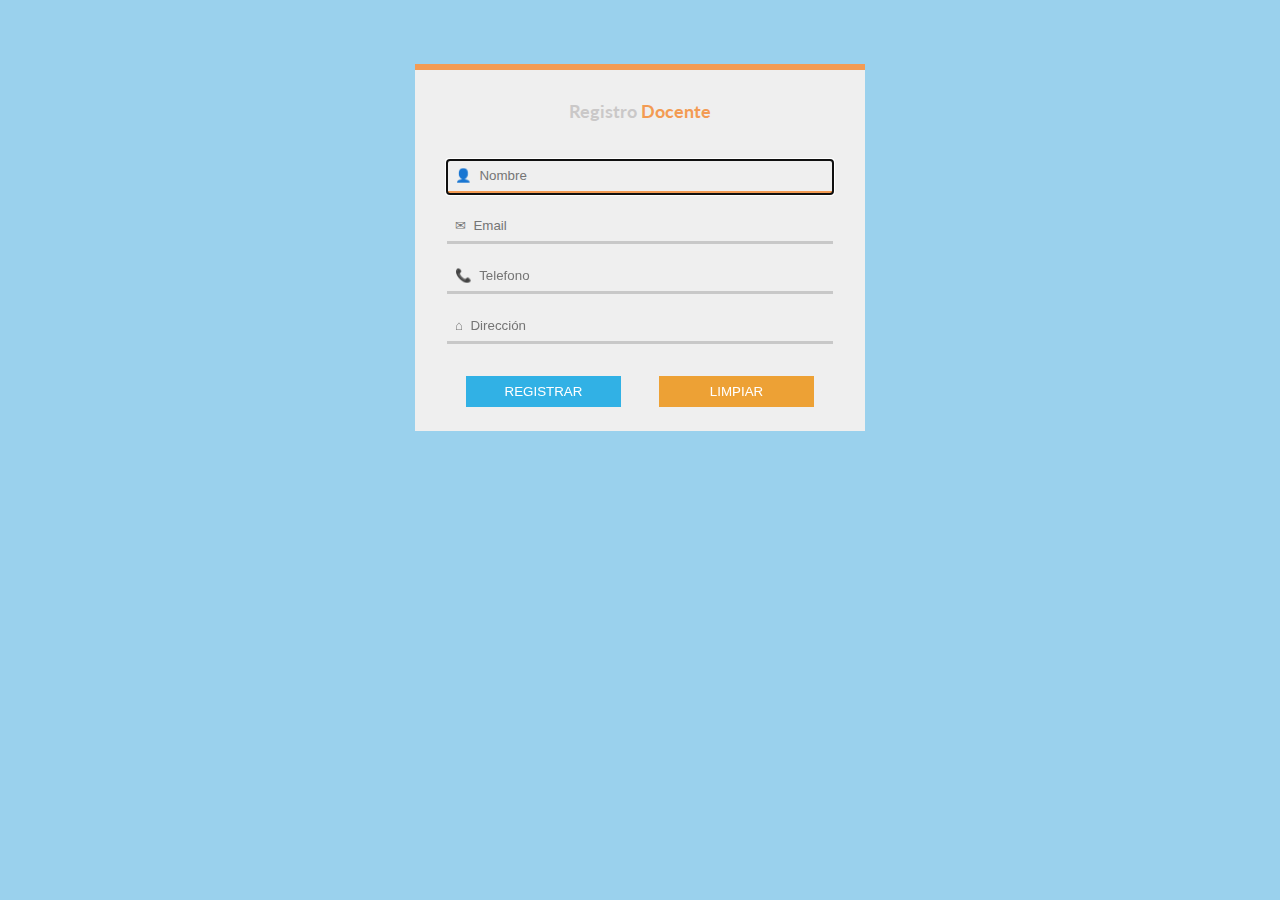
==== index.html @ a7a556be "Form de registro docentes" ====
<!DOCTYPE html>
<html lang="en">
<head>
	<meta charset="UTF-8">
	<meta name="viewport" content="width=device-width, initial-scale=1.0">
	<link rel="stylesheet" href="./css/reset.css">
	<link href="https://fonts.googleapis.com/css?family=Lato:400,900" rel="stylesheet">
	<link rel="stylesheet" href="./css/main.css">
	<title>Portal del docente</title>
</head>
<body>

	<div class="container">
		<div class="form__top">
			<h2>Registro <span>Docente</span></h2>
		</div>		
		<form class="form__reg" action="">
			<input required class="input" type="text" placeholder="&#128100;  Nombre" required autofocus>
            <input required class="input" type="email" placeholder="&#9993;  Email" required>
            <input required class="input" type="text" placeholder="&#128222;  Telefono" required>
            <input required class="input" type="text" placeholder="&#8962;  Dirección" required>
            <div class="btn__form">
            	<input class="btn__submit" type="submit" value="REGISTRAR">
            	<input class="btn__reset" type="reset" value="LIMPIAR">	
            </div>
		</form>
	</div>
	
</body>
</html>
---- css/main.css ----
html {
	font-size: 16px;
    font-family: 'Lato', sans-serif;
}

body {
	background-color: #9AD1ED;
}

.container {
	max-width: 450px;
	height: auto;
	background-color: #EFEFEF;
	margin: 5% auto;
	padding-bottom: 1rem;
	
}

.form__top {
	width: 100%;
	text-align: center;
	padding: 2rem 0 1rem;
	border-top: solid .4rem #F39B53;
	margin-bottom: 1rem;
}

.form__top h2 {
	font-weight: bold;
	color: #CAC8C8;
	font-size: 18px;
}

h2 span {
	color: #F39B53;
}

.form__reg {
	padding: 0 2rem;
	display: flex;
	flex-direction: column;
	justify-content: center;
}

.btn__form {
	display: flex;
	justify-content: space-around;
	margin-top: 1rem;
}

.input, .btn__submit, .btn__reset{
	background-color: #EFEFEF;
	padding: .5rem;
	margin: .5rem 0;
	border: none;
	border-bottom: solid #C8C8C8 .2rem;
	transition: all .5s;
}

.input:focus {
	border-bottom: solid #F39B53 .2rem;
}

.btn__submit, .btn__reset {
	width: 40%;
	border-bottom: none;
	background-color: #31B1E5;
	color: white;
}

.btn__reset {
	background-color: #EDA135;
}

.btn__submit:hover {
	background-color: #4C9ED9;
}

.btn__reset:hover{
	background-color: #FA9535;
}
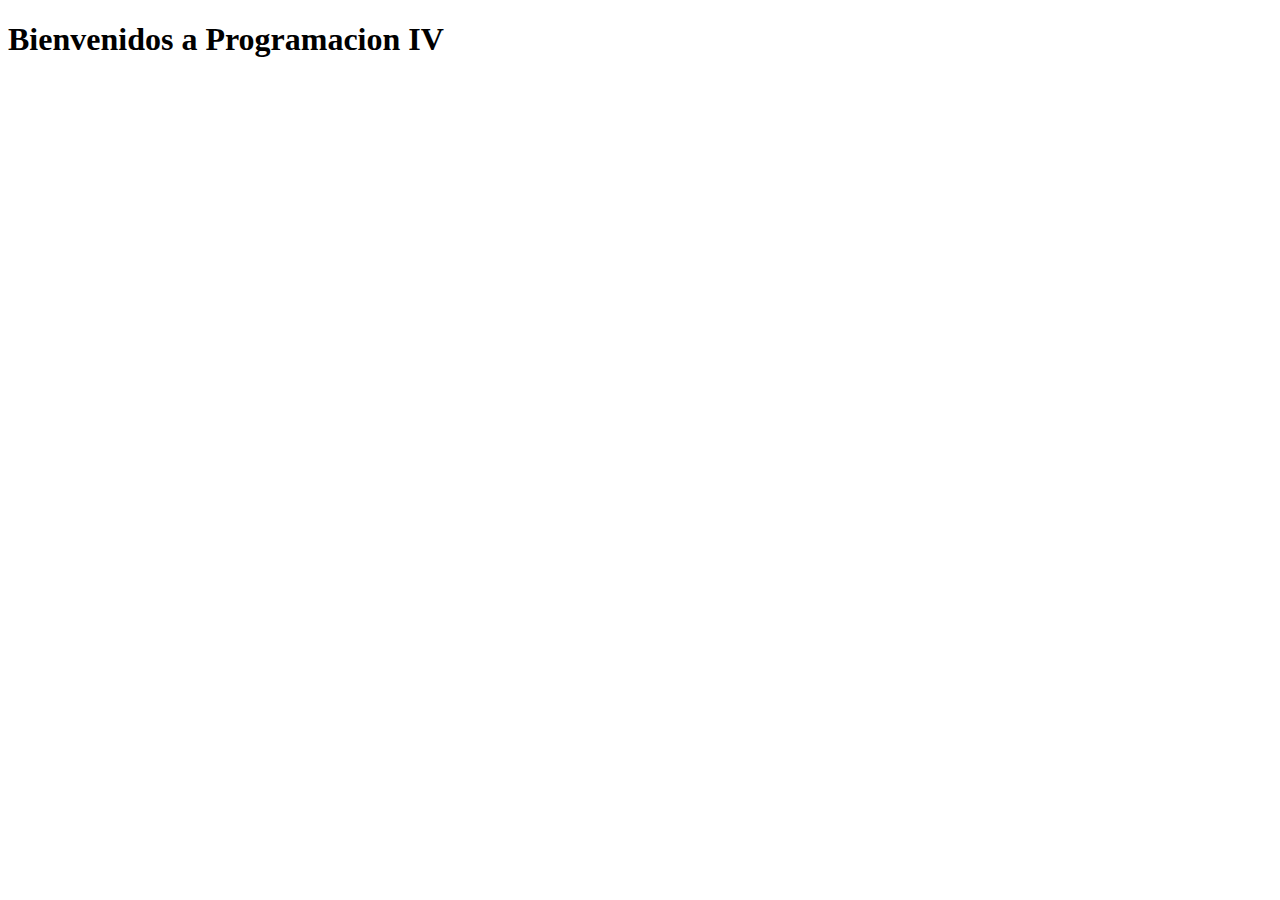
==== commit 66a10570: "cabios" ====
--- a/index.html
+++ b/index.html
@@ -1,30 +1,16 @@
 <!DOCTYPE html>
 <html lang="en">
 <head>
-	<meta charset="UTF-8">
-	<meta name="viewport" content="width=device-width, initial-scale=1.0">
-	<link rel="stylesheet" href="./css/reset.css">
-	<link href="https://fonts.googleapis.com/css?family=Lato:400,900" rel="stylesheet">
-	<link rel="stylesheet" href="./css/main.css">
-	<title>Portal del docente</title>
-</head>
+    <meta charset="UTF-8">
+    <meta name="viewport" content="width=device-width, initial-scale=1.0">
+    <meta http-equiv="X-UA-Compatible" content="ie=edge">
+    <title>Bienvenido a Programacion IV</title>
+    <link rel="stylesheet" href="estilos.css">
+</head> 
 <body>
-
-	<div class="container">
-		<div class="form__top">
-			<h2>Registro <span>Docente</span></h2>
-		</div>		
-		<form class="form__reg" action="">
-			<input required class="input" type="text" placeholder="&#128100;  Nombre" required autofocus>
-            <input required class="input" type="email" placeholder="&#9993;  Email" required>
-            <input required class="input" type="text" placeholder="&#128222;  Telefono" required>
-            <input required class="input" type="text" placeholder="&#8962;  Dirección" required>
-            <div class="btn__form">
-            	<input class="btn__submit" type="submit" value="REGISTRAR">
-            	<input class="btn__reset" type="reset" value="LIMPIAR">	
-            </div>
-		</form>
-	</div>
-	
+    <h1>Bienvenidos a Programacion IV</h1>
+    <form name="frmControles" id="frmControles" method="get">
+        
+    </form>
 </body>
 </html>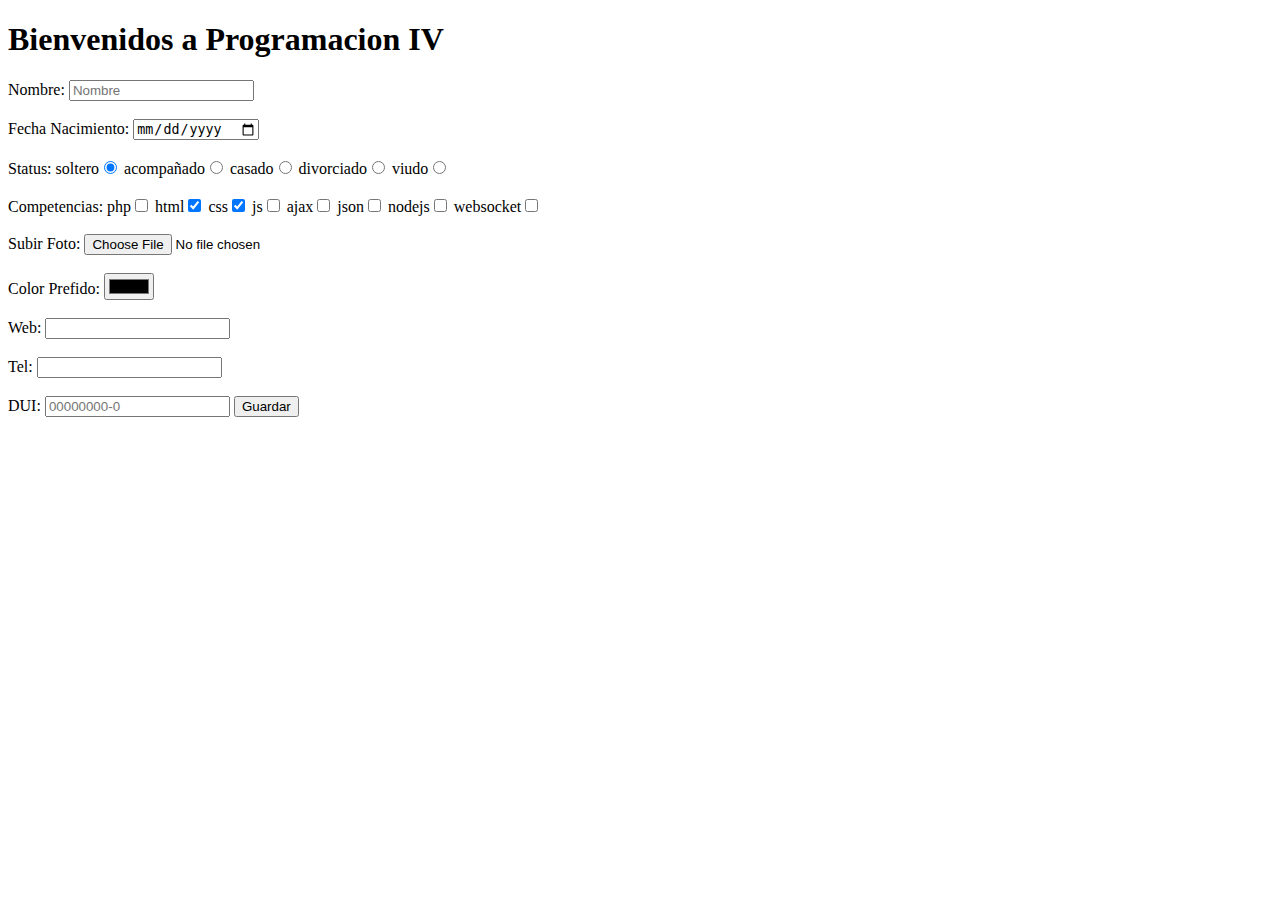
==== commit 02c541a1: "prueba" ====
--- a/index.html
+++ b/index.html
@@ -10,7 +10,30 @@
 <body>
     <h1>Bienvenidos a Programacion IV</h1>
     <form name="frmControles" id="frmControles" method="get">
+        Nombre: <input type="text" pattern="[a-zA-ZñÑ ]{3,60}" required size="20" placeholder="Nombre"><br><br>
+        Fecha Nacimiento: <input type="date" required><br><br>
+        Status: 
+        <label for="soltero">soltero</label><input checked type="radio" name="cboStatus" id="soltero">
+        <label for="acompañado">acompañado</label><input type="radio" name="cboStatus" id="acompañado">
+        <label for="casado">casado</label><input type="radio" name="cboStatus" id="casado">
+        <label for="divorciado">divorciado</label><input type="radio" name="cboStatus" id="divorciado">
+        <label for="viudo">viudo</label><input type="radio" name="cboStatus" id="viudo"><br><br>
+        Competencias:
+            <label for="php">php</label><input type="checkbox" name="php" id="php">
+            <label for="html">html</label><input checked type="checkbox" name="html" id="html">
+            <label for="css">css</label><input checked type="checkbox" name="css" id="css">
+            <label for="js">js</label><input type="checkbox" name="js" id="js">
+            <label for="ajax">ajax</label><input type="checkbox" name="ajax" id="ajax">
+            <label for="json">json</label><input type="checkbox" name="json" id="json">
+            <label for="nodejs">nodejs</label><input type="checkbox" name="nodejs" id="nodejs">
+            <label for="websocket">websocket</label><input type="checkbox" name="websocket" id="websocket"><br><br>
         
+        Subir Foto: <input required type="file" name="foto" id="foto"><br><br>
+        Color Prefido: <input type="color"><br><br>
+        Web: <input type="url" required><br><br>
+        Tel: <input type="tel" required><br><br>
+        DUI: <input type="text" placeholder="00000000-0" pattern="[0-9]{8}-[0-9]{1}" required>
+        <input type="submit" value="Guardar">
     </form>
 </body>
 </html>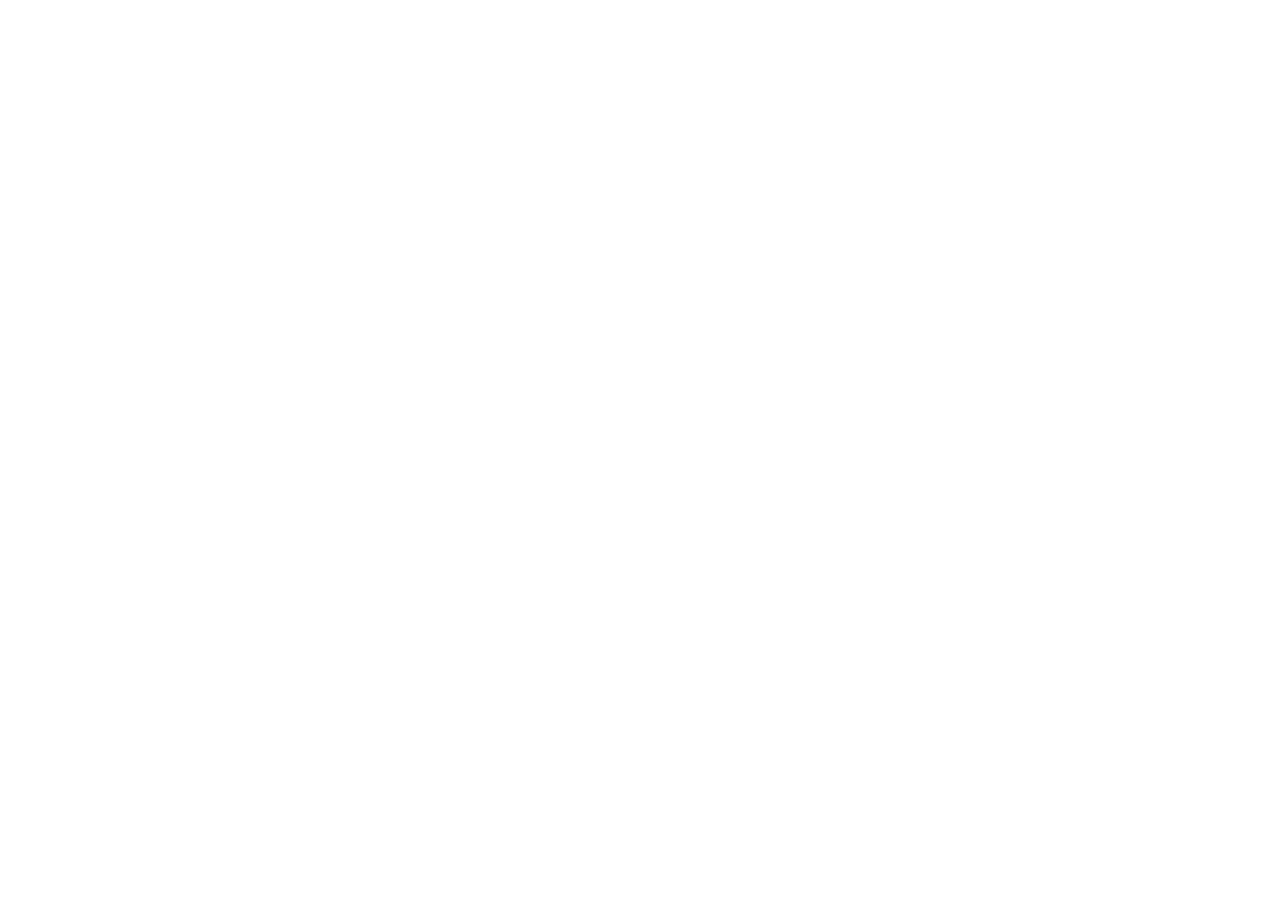
==== commit 4d481190: "prueba" ====
--- a/index.html
+++ b/index.html
@@ -8,32 +8,6 @@
     <link rel="stylesheet" href="estilos.css">
 </head> 
 <body>
-    <h1>Bienvenidos a Programacion IV</h1>
-    <form name="frmControles" id="frmControles" method="get">
-        Nombre: <input type="text" pattern="[a-zA-ZñÑ ]{3,60}" required size="20" placeholder="Nombre"><br><br>
-        Fecha Nacimiento: <input type="date" required><br><br>
-        Status: 
-        <label for="soltero">soltero</label><input checked type="radio" name="cboStatus" id="soltero">
-        <label for="acompañado">acompañado</label><input type="radio" name="cboStatus" id="acompañado">
-        <label for="casado">casado</label><input type="radio" name="cboStatus" id="casado">
-        <label for="divorciado">divorciado</label><input type="radio" name="cboStatus" id="divorciado">
-        <label for="viudo">viudo</label><input type="radio" name="cboStatus" id="viudo"><br><br>
-        Competencias:
-            <label for="php">php</label><input type="checkbox" name="php" id="php">
-            <label for="html">html</label><input checked type="checkbox" name="html" id="html">
-            <label for="css">css</label><input checked type="checkbox" name="css" id="css">
-            <label for="js">js</label><input type="checkbox" name="js" id="js">
-            <label for="ajax">ajax</label><input type="checkbox" name="ajax" id="ajax">
-            <label for="json">json</label><input type="checkbox" name="json" id="json">
-            <label for="nodejs">nodejs</label><input type="checkbox" name="nodejs" id="nodejs">
-            <label for="websocket">websocket</label><input type="checkbox" name="websocket" id="websocket"><br><br>
-        
-        Subir Foto: <input required type="file" name="foto" id="foto"><br><br>
-        Color Prefido: <input type="color"><br><br>
-        Web: <input type="url" required><br><br>
-        Tel: <input type="tel" required><br><br>
-        DUI: <input type="text" placeholder="00000000-0" pattern="[0-9]{8}-[0-9]{1}" required>
-        <input type="submit" value="Guardar">
-    </form>
+    
 </body>
 </html>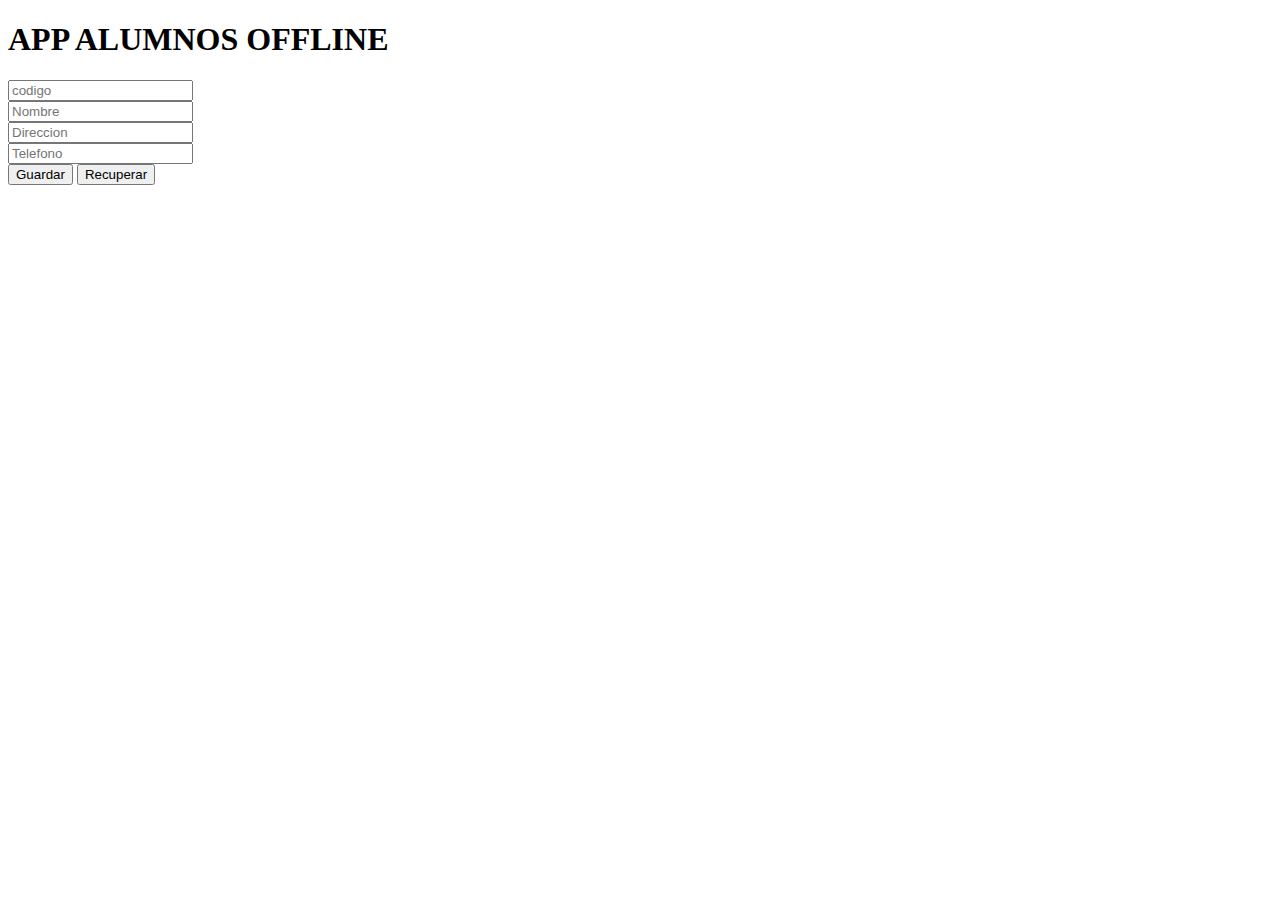
==== commit 6677bbf8: "codio index" ====
--- a/index.html
+++ b/index.html
@@ -8,6 +8,30 @@
     <link rel="stylesheet" href="estilos.css">
 </head> 
 <body>
-    
+    <h1>APP ALUMNOS OFFLINE</h1>
+    <form name="frmAlumnos" id="frmAlumnos" method="get">
+        <div class="container">
+            <div class="fila">
+                <input type="text" id="txtCodigoAlumno" 
+                    required="required" placeholder="codigo" pattern="^[A-Z]{4}[0-9]{6}">
+            </div>
+            <div class="fila">
+                <input type="text" id="txtNombreAlumno" required="required" 
+                    placeholder="Nombre" pattern="[a-zA-ZñÑ ]{3,65}">
+            </div>
+            <div class="fila">
+                <input type="text" id="txtDireccionAlumno" required="required" placeholder="Direccion" >
+            </div>
+            <div class="fila">
+                <input type="text" id="txtTelefonoAlumno" required="required" 
+                    placeholder="Telefono" pattern="[0-9]{4}-[0-9]{4}">
+            </div>
+            <div class="fila">
+                <input type="submit" value="Guardar">
+                <input type="button" id="btnRecuperarAlumno" value="Recuperar">
+            </div>
+        </div>
+    </form>
+    <script src="app.js"></script>
 </body>
 </html>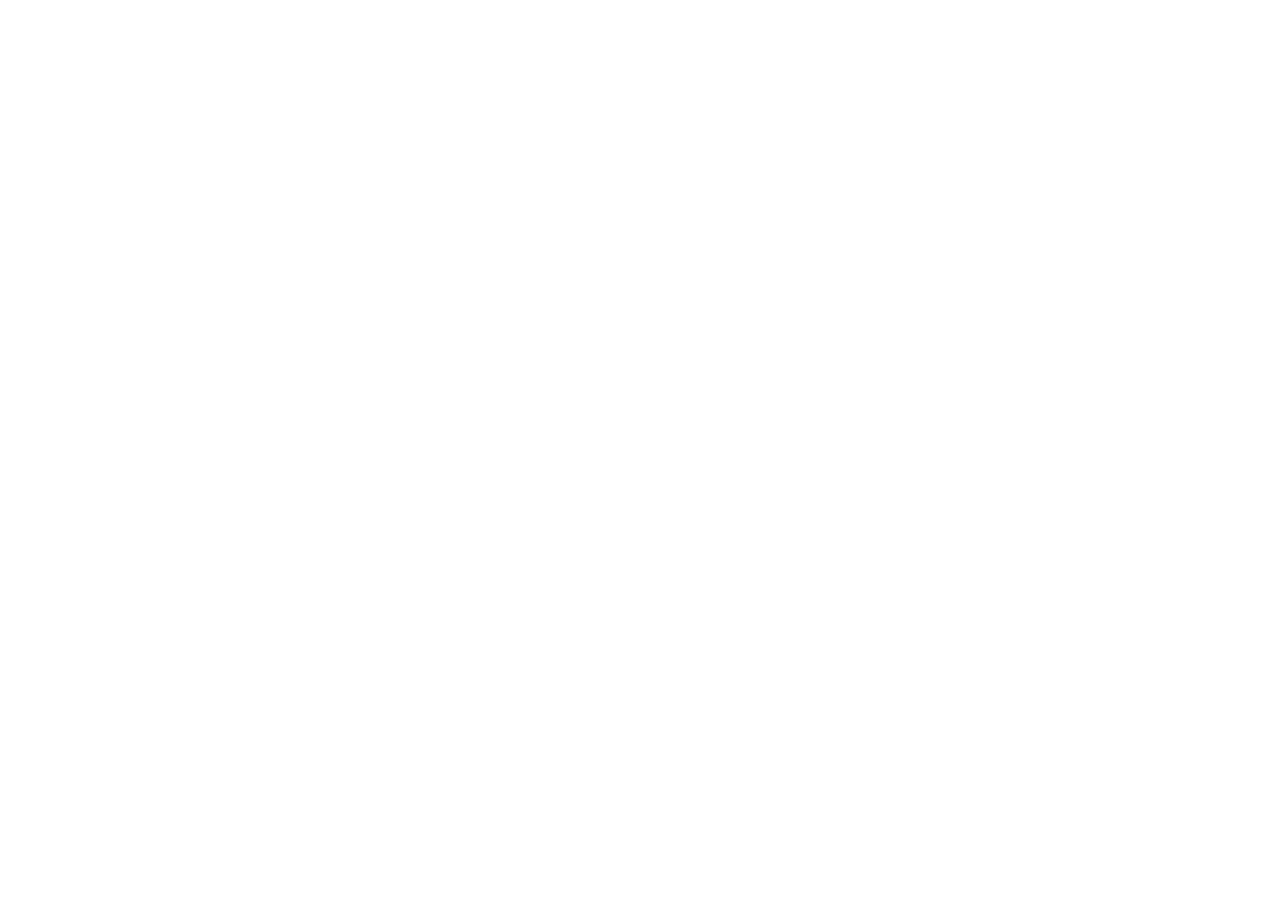
==== commit 5b0390ae: "limoieza codigo" ====
--- a/index.html
+++ b/index.html
@@ -5,33 +5,6 @@
     <meta name="viewport" content="width=device-width, initial-scale=1.0">
     <meta http-equiv="X-UA-Compatible" content="ie=edge">
     <title>Bienvenido a Programacion IV</title>
-    <link rel="stylesheet" href="estilos.css">
-</head> 
-<body>
-    <h1>APP ALUMNOS OFFLINE</h1>
-    <form name="frmAlumnos" id="frmAlumnos" method="get">
-        <div class="container">
-            <div class="fila">
-                <input type="text" id="txtCodigoAlumno" 
-                    required="required" placeholder="codigo" pattern="^[A-Z]{4}[0-9]{6}">
-            </div>
-            <div class="fila">
-                <input type="text" id="txtNombreAlumno" required="required" 
-                    placeholder="Nombre" pattern="[a-zA-ZñÑ ]{3,65}">
-            </div>
-            <div class="fila">
-                <input type="text" id="txtDireccionAlumno" required="required" placeholder="Direccion" >
-            </div>
-            <div class="fila">
-                <input type="text" id="txtTelefonoAlumno" required="required" 
-                    placeholder="Telefono" pattern="[0-9]{4}-[0-9]{4}">
-            </div>
-            <div class="fila">
-                <input type="submit" value="Guardar">
-                <input type="button" id="btnRecuperarAlumno" value="Recuperar">
-            </div>
-        </div>
-    </form>
-    <script src="app.js"></script>
+    
 </body>
 </html>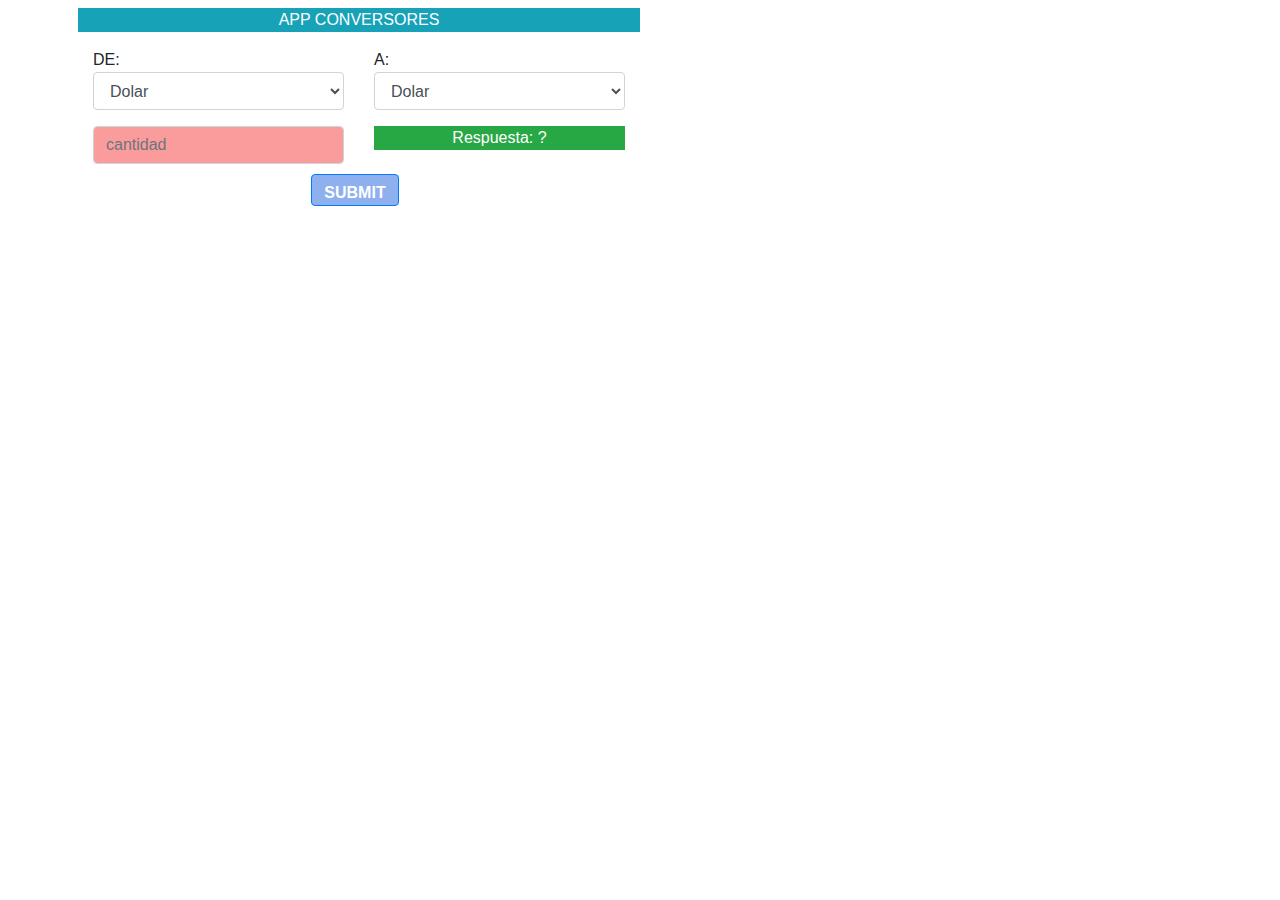
==== commit 21075f4f: "cambios" ====
--- a/index.html
+++ b/index.html
@@ -5,6 +5,50 @@
     <meta name="viewport" content="width=device-width, initial-scale=1.0">
     <meta http-equiv="X-UA-Compatible" content="ie=edge">
     <title>Bienvenido a Programacion IV</title>
-    
+    <link rel="stylesheet" href="estilos.css">
+    <link rel="stylesheet" href="https://stackpath.bootstrapcdn.com/bootstrap/4.4.1/css/bootstrap.min.css" integrity="sha384-Vkoo8x4CGsO3+Hhxv8T/Q5PaXtkKtu6ug5TOeNV6gBiFeWPGFN9MuhOf23Q9Ifjh" crossorigin="anonymous">
+</head> 
+<body>
+    <div class="container">
+        <form id="frmConversores" >
+            <div class="row row-cols-2 p-2">
+                <div class="col text-center bg-info text-white">
+                    APP CONVERSORES
+                </div>
+            </div>
+            <div class="row row-cols-4 p-2">
+                <div class="col">
+                    DE: <select id="cboDe" class="form-control">
+                        <option value="dolar">Dolar</option>
+                        <option value="euro">Euros</option>
+                        <option value="quetzal">Quetzales</option>
+                        <option value="lempira">Lempira</option>
+                        <option value="cordoba">Cordoba</option>
+                    </select>
+                </div>
+                <div class="col">
+                    A: <select id="cboA" class="form-control">
+                        <option value="dolar">Dolar</option>
+                        <option value="euro">Euros</option>
+                        <option value="quetzal">Quetzales</option>
+                        <option value="lempira">Lempira</option>
+                        <option value="cordoba">Cordoba</option>
+                    </select>
+                </div>
+            </div>
+            <div class="row row-cols-4 p-2">
+                <div class="col text-center">
+                    <input type="text" required="required" pattern="[0-9.]{1,}" placeholder="cantidad" id="txtCantidadConversores" class="form-control">
+                </div>
+                <div class="col text-center">
+                    <p class="bg-success text-white" id="lblRespuesta">Respuesta: ?</p>
+                </div>
+            </div>
+            <div class="row row-cols-2">
+                <div class="col text-center"><input type="submit" id="btnConvertirMoneda" class="btn btn-primary"></div>
+            </div>
+        </form>
+    </div>
+    <script src="app.js"></script>
 </body>
 </html>--- a/estilos.css
+++ b/estilos.css
@@ -0,0 +1,45 @@
+body{
+    font-size: 14px;
+    font-family: Arial, Helvetica, sans-serif;
+    margin: 10px;
+}
+body > h1{
+    background-color: brown;
+    margin: 10px;
+}
+input{
+    height: 24px;
+    border: 1px solid rgb(129, 131, 134);
+    border-radius: 5px;
+}
+input[type=submit],
+input[type=button],
+input[type=file]{
+    background-color: rgb(142, 176, 238);
+    color: #FFF;
+    text-transform: uppercase;
+    font-weight: bolder;
+    height: 32px;
+}
+input[type=submit]:hover,
+input[type=button]:hover,
+input[type=file]:hover{
+    color:  rgb(56, 99, 218);
+    background-color: #FFF;
+}
+input[type=text]:invalid,
+input[type=date]:invalid,
+input[type=file]:invalid,
+input[type=url]:invalid,
+input[type=tel]:invalid{
+    background-color: rgb(250, 156, 156);
+    color: black;
+}
+input[type=text]:valid, /* Estilo para los input de tipo text, date y file */
+input[type=date]:valid, /* Cuando es valido su contenido */
+input[type=file]:valid,
+input[type=url]:valid,
+input[type=tel]:valid{
+    background-color: rgb(134, 250, 173);
+    color: black;
+} 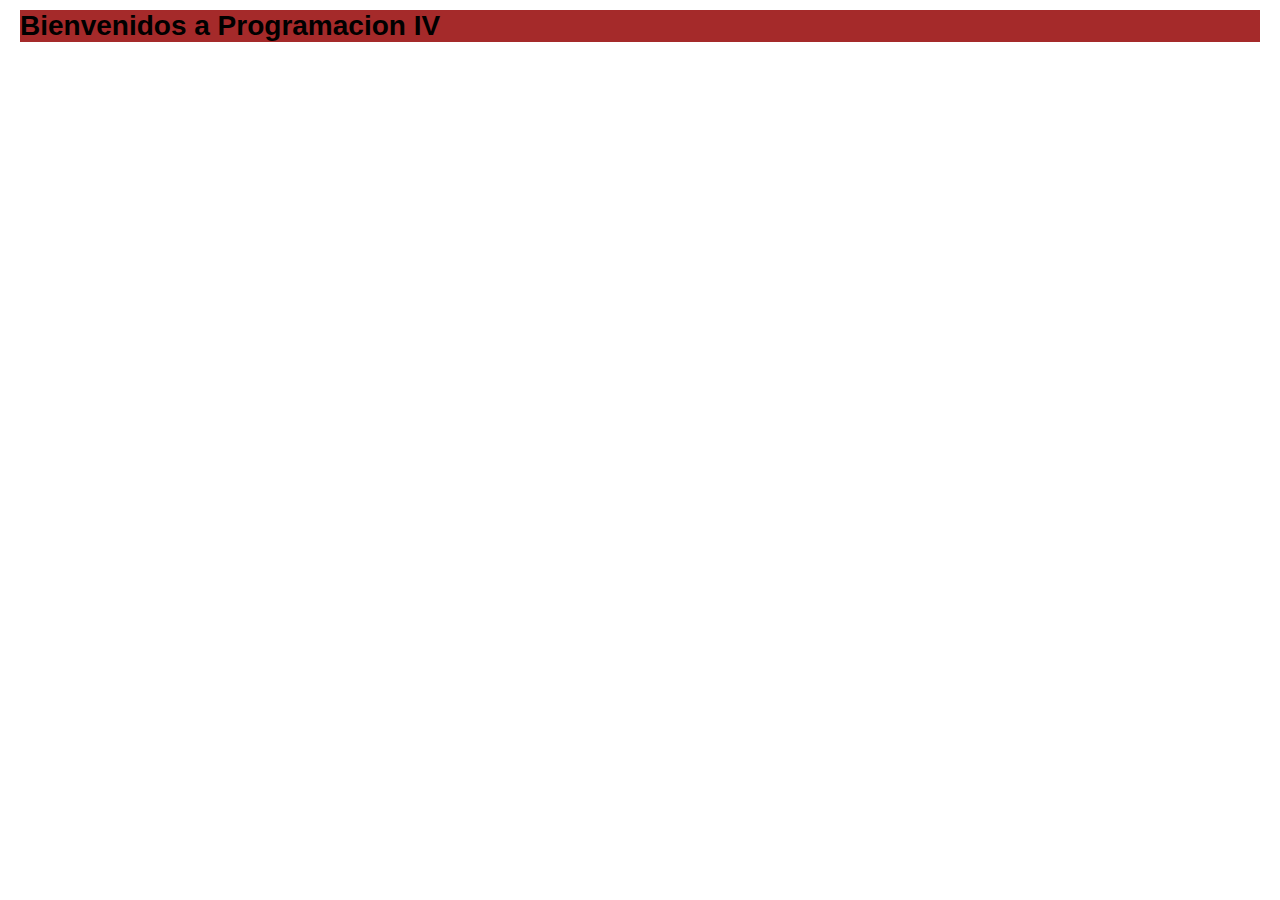
==== commit d657ec5f: "convio" ====
--- a/index.html
+++ b/index.html
@@ -6,49 +6,9 @@
     <meta http-equiv="X-UA-Compatible" content="ie=edge">
     <title>Bienvenido a Programacion IV</title>
     <link rel="stylesheet" href="estilos.css">
-    <link rel="stylesheet" href="https://stackpath.bootstrapcdn.com/bootstrap/4.4.1/css/bootstrap.min.css" integrity="sha384-Vkoo8x4CGsO3+Hhxv8T/Q5PaXtkKtu6ug5TOeNV6gBiFeWPGFN9MuhOf23Q9Ifjh" crossorigin="anonymous">
 </head> 
 <body>
-    <div class="container">
-        <form id="frmConversores" >
-            <div class="row row-cols-2 p-2">
-                <div class="col text-center bg-info text-white">
-                    APP CONVERSORES
-                </div>
-            </div>
-            <div class="row row-cols-4 p-2">
-                <div class="col">
-                    DE: <select id="cboDe" class="form-control">
-                        <option value="dolar">Dolar</option>
-                        <option value="euro">Euros</option>
-                        <option value="quetzal">Quetzales</option>
-                        <option value="lempira">Lempira</option>
-                        <option value="cordoba">Cordoba</option>
-                    </select>
-                </div>
-                <div class="col">
-                    A: <select id="cboA" class="form-control">
-                        <option value="dolar">Dolar</option>
-                        <option value="euro">Euros</option>
-                        <option value="quetzal">Quetzales</option>
-                        <option value="lempira">Lempira</option>
-                        <option value="cordoba">Cordoba</option>
-                    </select>
-                </div>
-            </div>
-            <div class="row row-cols-4 p-2">
-                <div class="col text-center">
-                    <input type="text" required="required" pattern="[0-9.]{1,}" placeholder="cantidad" id="txtCantidadConversores" class="form-control">
-                </div>
-                <div class="col text-center">
-                    <p class="bg-success text-white" id="lblRespuesta">Respuesta: ?</p>
-                </div>
-            </div>
-            <div class="row row-cols-2">
-                <div class="col text-center"><input type="submit" id="btnConvertirMoneda" class="btn btn-primary"></div>
-            </div>
-        </form>
-    </div>
-    <script src="app.js"></script>
+    <h1>Bienvenidos a Programacion IV</h1>
+    
 </body>
 </html>